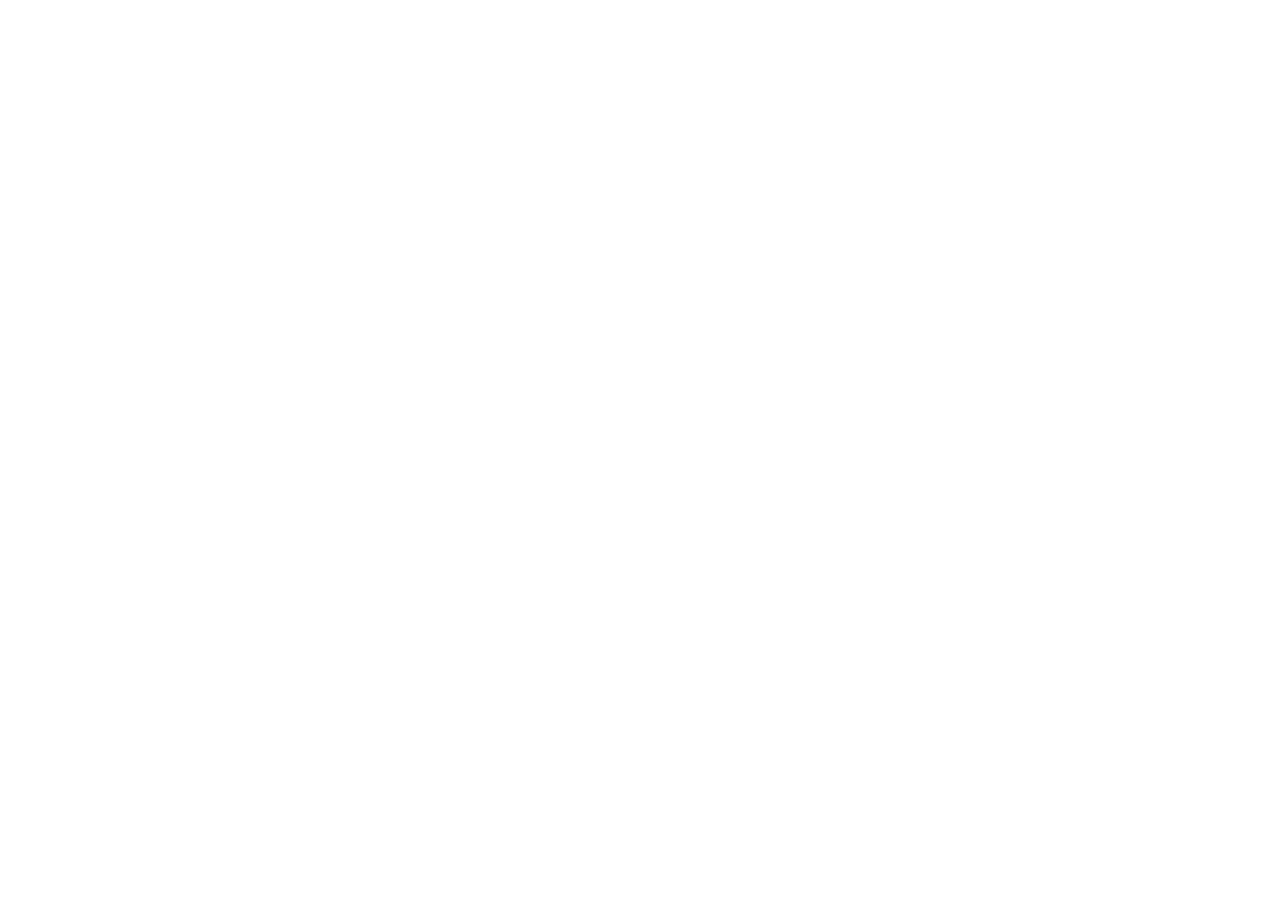
==== pyramid-generator/index.html @ 42d9e306 "script: add a HTML file to make the project more interactive." ====
<!DOCTYPE html>
<html lang="en">
<head>
  <meta charset="UTF-8">
  <meta name="viewport" content="width=device-width, initial-scale=1.0">
  <title>Document</title>
</head>
<body>
  
  <script src="./assets/scripts/script.js"></script>
</body>
</html>
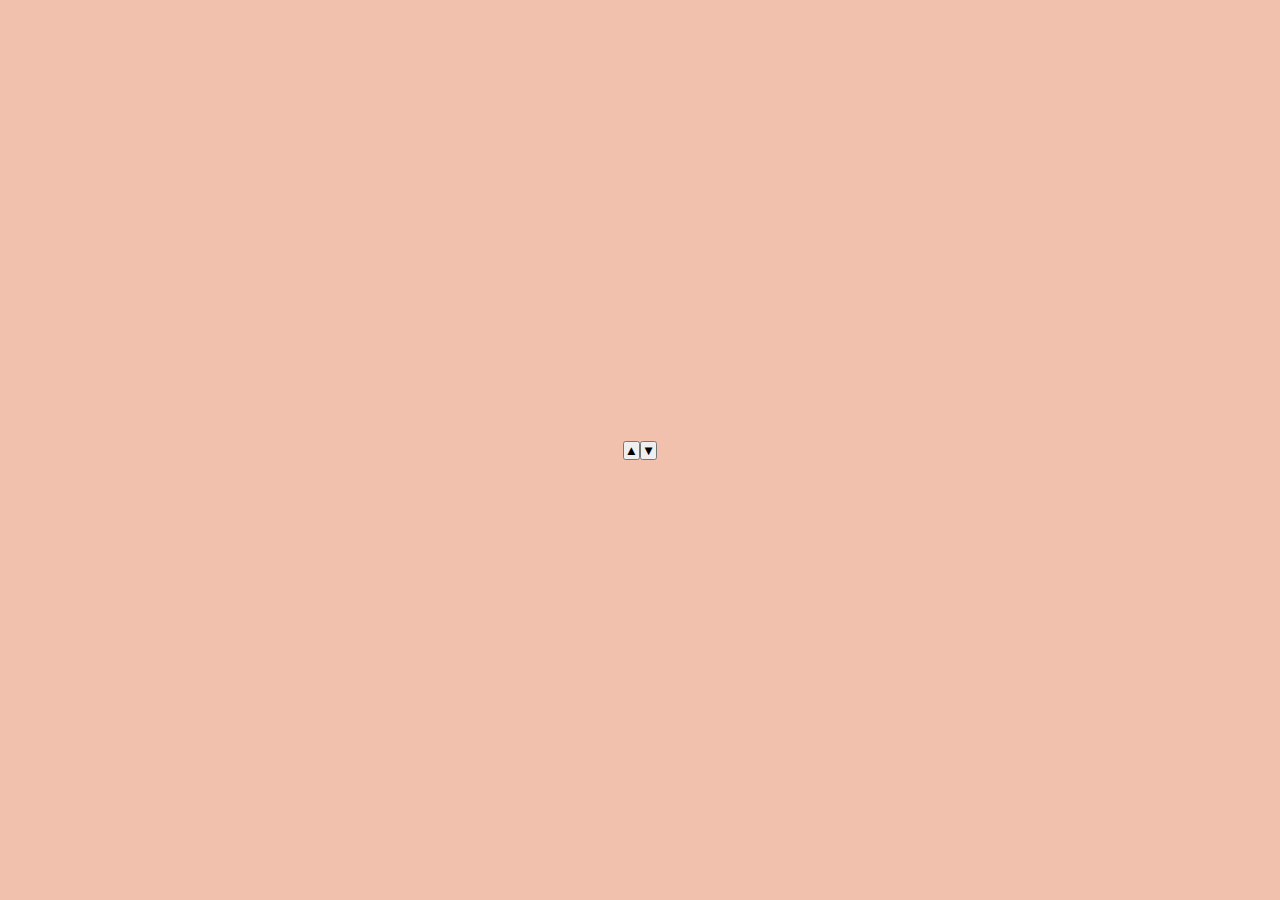
==== commit 8e91d709: "script: invertedOrNot function created This function was created to check id of button and return it" ====
--- a/pyramid-generator/index.html
+++ b/pyramid-generator/index.html
@@ -3,9 +3,15 @@
 <head>
   <meta charset="UTF-8">
   <meta name="viewport" content="width=device-width, initial-scale=1.0">
-  <title>Document</title>
+  <link rel="stylesheet" href="./assets/styles/styles.css">
+  <title>Pyramid Generator - Freecodecamp Mini-Project | Mateus A. Carvalho DEV</title>
 </head>
 <body>
+  <div class="container" id="container">
+    <p class="result" id="result"></p>
+  </div>
+  <button id="inverted-false-btn" type="button">▲</button>
+  <button id="inverted-true-btn" type="button">▼</button>
   
   <script src="./assets/scripts/script.js"></script>
 </body>
--- a/pyramid-generator/assets/styles/styles.css
+++ b/pyramid-generator/assets/styles/styles.css
@@ -0,0 +1,25 @@
+* {
+  margin: 0;
+  padding: 0;
+  box-sizing: border-box;
+  outline: none;
+}
+
+html {
+  height: 100vh;
+  font-size: 62.5%;
+}
+
+body {
+  height: 100%;
+  background-color: #F2C1AE;
+  display: flex;
+  justify-content: center;
+  align-items: center;
+}
+
+.container{
+  display: flex;
+  justify-content: center;
+  align-items: center;
+}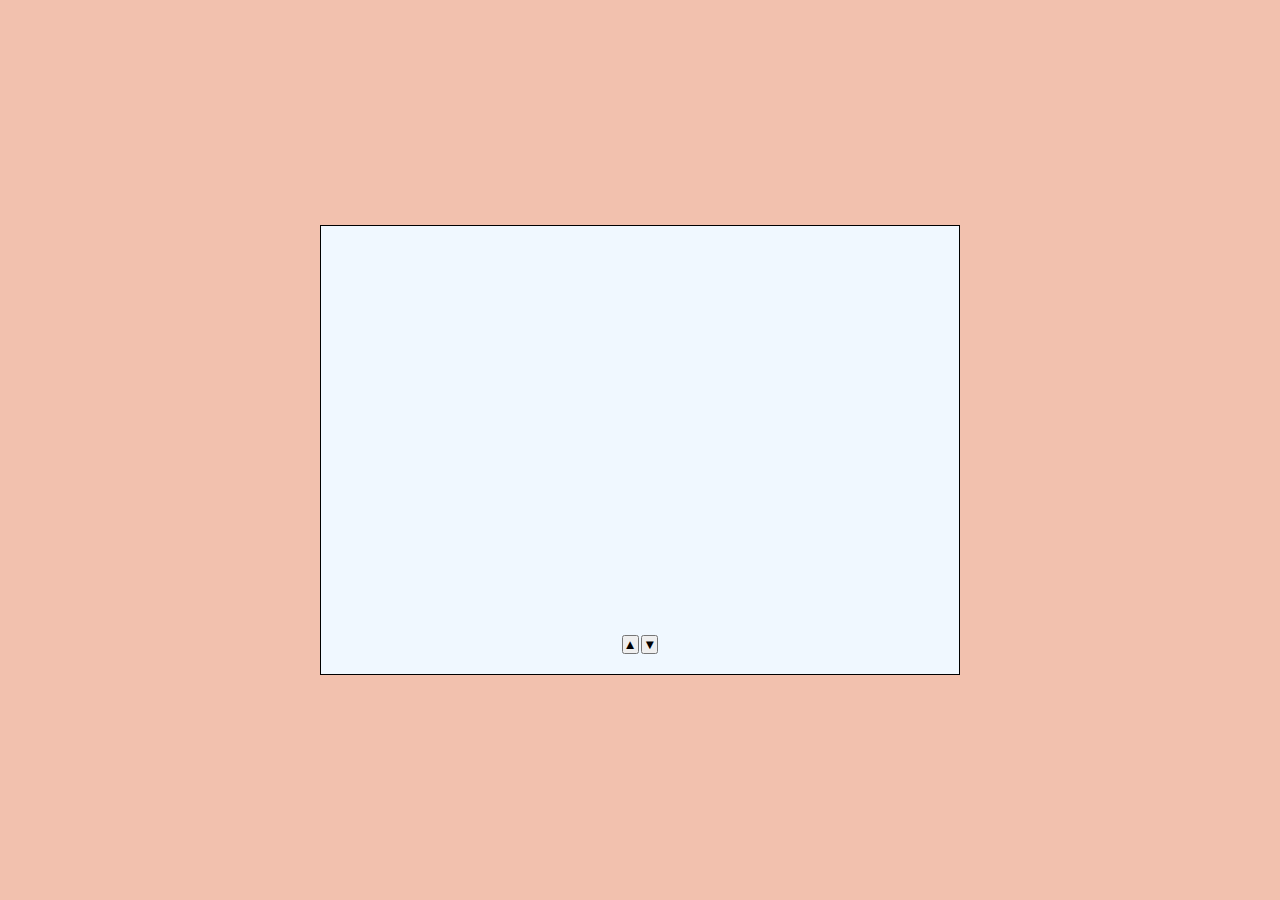
==== commit 04345900: "feat: build new functions In this commit I builded functions to return make the rows array and print" ====
--- a/pyramid-generator/index.html
+++ b/pyramid-generator/index.html
@@ -8,10 +8,15 @@
 </head>
 <body>
   <div class="container" id="container">
-    <p class="result" id="result"></p>
+    <div class="container__paragraph">
+      <p class="result" id="result"></p>
+    </div>
+    
+    <div class="container__buttons">
+      <button id="inverted-false-btn" type="button">▲</button>
+      <button id="inverted-true-btn" type="button">▼</button>
+    </div>
   </div>
-  <button id="inverted-false-btn" type="button">▲</button>
-  <button id="inverted-true-btn" type="button">▼</button>
   
   <script src="./assets/scripts/script.js"></script>
 </body>
--- a/pyramid-generator/assets/styles/styles.css
+++ b/pyramid-generator/assets/styles/styles.css
@@ -20,6 +20,13 @@
 
 .container{
   display: flex;
-  justify-content: center;
+  flex-direction: column;
+  justify-content: space-between;
   align-items: center;
-}+  border: 1px solid #000;
+  padding: 2rem;
+  width: 50%;
+  height: 50%;
+  background-color: #F0F8FF;
+}
+
